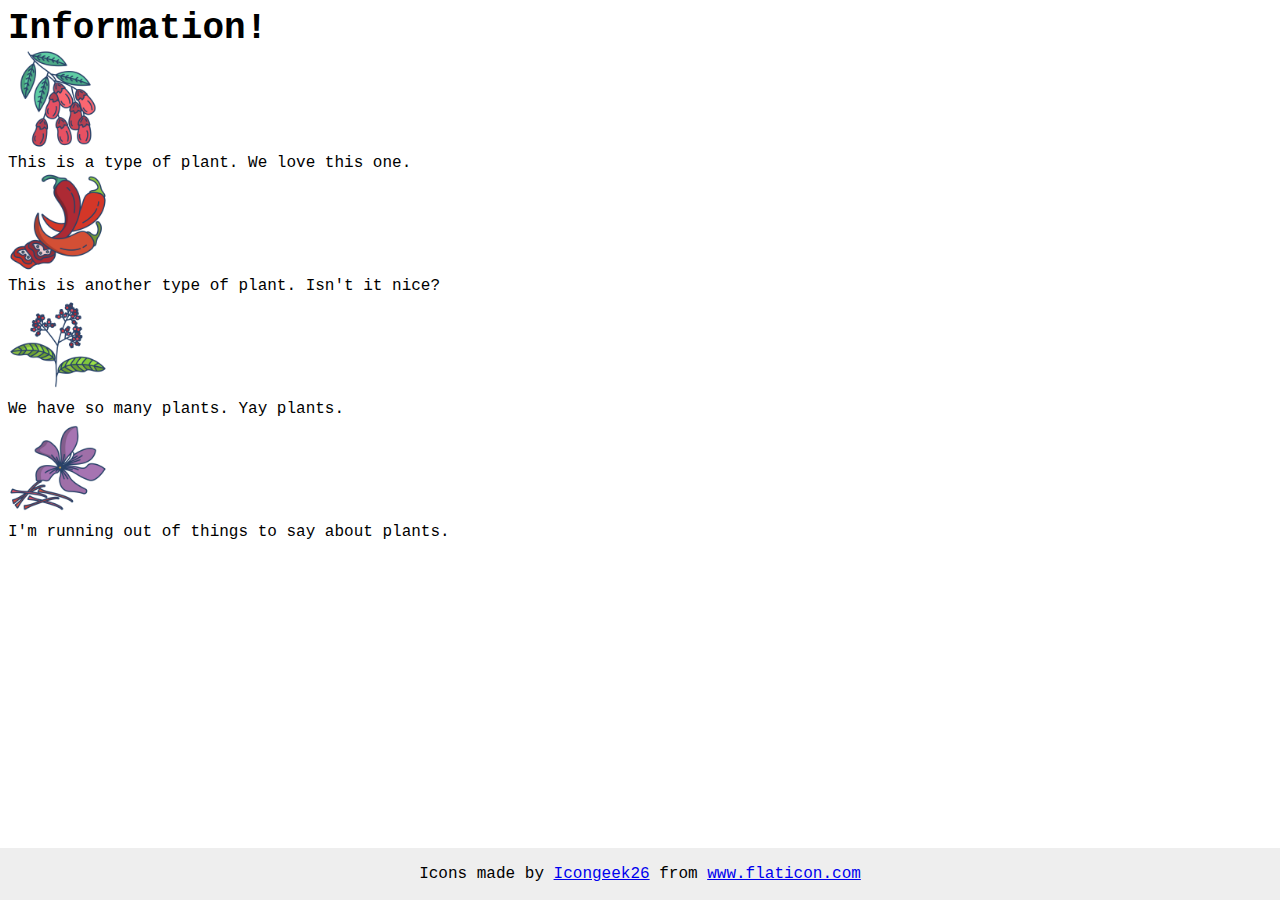
==== 04-flex-information/index.html @ 43e89343 "committed" ====
<!DOCTYPE html>
<html lang="en">
  <head>
    <meta charset="UTF-8">
    <meta http-equiv="X-UA-Compatible" content="IE=edge">
    <meta name="viewport" content="width=device-width, initial-scale=1.0">
    <title>Information</title>
    <link rel="stylesheet" href="style.css">
  </head>
  <body>
    <div class="title">Information!</div>

    <img src="./images/barberry.png" alt="barberry">
    <div class="text">This is a type of plant. We love this one.</div>

    <img src="./images/chilli.png" alt="chili">
    <div class="text">This is another type of plant. Isn't it nice?</div>

    <img src="./images/pepper.png" alt="pepper">
    <div class="text">We have so many plants. Yay plants.</div>

    <img src="./images/saffron.png" alt="saffron">
    <div class="text">I'm running out of things to say about plants.</div>

    <!-- disregard this section, it's here to give attribution to the creator of these icons -->
    <div class="footer">
      <div>Icons made by <a href="https://www.flaticon.com/authors/icongeek26" title="Icongeek26">Icongeek26</a> from <a href="https://www.flaticon.com/" title="Flaticon">www.flaticon.com</a></div>
    </div>
  </body>
</html>
---- 04-flex-information/style.css ----
body {
  font-family: 'Courier New', Courier, monospace;
}

img {
  width: 100px;
  height: 100px;
}

.title {
  font-size: 36px;
  font-weight: 900;
}

/* do not edit this footer */
.footer {
  position: fixed;
  bottom: 0;
  left: 0;
  right: 0;
  height: 52px;
  display: flex;
  align-items: center;
  justify-content: center;
  background: #eee;
}
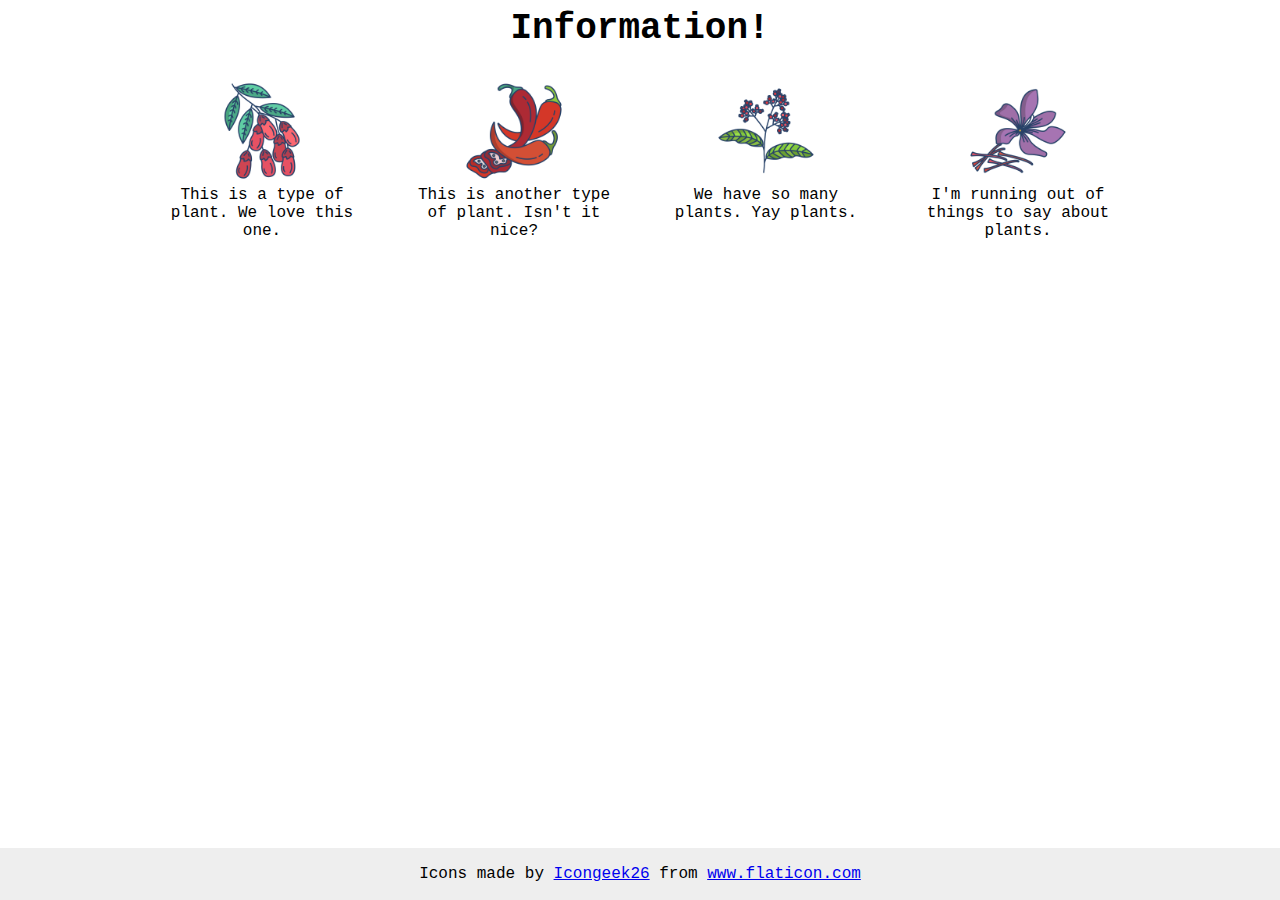
==== commit d32c8802: "fgtdg" ====
--- a/04-flex-information/index.html
+++ b/04-flex-information/index.html
@@ -1,30 +1,41 @@
 <!DOCTYPE html>
 <html lang="en">
-  <head>
-    <meta charset="UTF-8">
-    <meta http-equiv="X-UA-Compatible" content="IE=edge">
-    <meta name="viewport" content="width=device-width, initial-scale=1.0">
-    <title>Information</title>
-    <link rel="stylesheet" href="style.css">
-  </head>
-  <body>
-    <div class="title">Information!</div>
 
-    <img src="./images/barberry.png" alt="barberry">
-    <div class="text">This is a type of plant. We love this one.</div>
+<head>
+  <meta charset="UTF-8">
+  <meta http-equiv="X-UA-Compatible" content="IE=edge">
+  <meta name="viewport" content="width=device-width, initial-scale=1.0">
+  <title>Information</title>
+  <link rel="stylesheet" href="style.css">
+</head>
 
-    <img src="./images/chilli.png" alt="chili">
-    <div class="text">This is another type of plant. Isn't it nice?</div>
+<body>
+  <div class="title">Information!</div>
+  
+  <div class="items">
+    <div class="item">
+      <img src="./images/barberry.png" alt="barberry">
+      <div class="text">This is a type of plant. We love this one.</div>
+    </div>
+    <div class="item">
+      <img src="./images/chilli.png" alt="chili">
+      <div class="text">This is another type of plant. Isn't it nice?</div>
+    </div>
+    <div class="item">
+      <img src="./images/pepper.png" alt="pepper">
+      <div class="text">We have so many plants. Yay plants.</div>
+    </div>
+    <div class="item">
+      <img src="./images/saffron.png" alt="saffron">
+      <div class="text">I'm running out of things to say about plants.</div>
+    </div>
+  </div>
 
-    <img src="./images/pepper.png" alt="pepper">
-    <div class="text">We have so many plants. Yay plants.</div>
+  <!-- disregard this section, it's here to give attribution to the creator of these icons -->
+  <div class="footer">
+    <div>Icons made by <a href="https://www.flaticon.com/authors/icongeek26" title="Icongeek26">Icongeek26</a> from <a
+        href="https://www.flaticon.com/" title="Flaticon">www.flaticon.com</a></div>
+  </div>
+</body>
 
-    <img src="./images/saffron.png" alt="saffron">
-    <div class="text">I'm running out of things to say about plants.</div>
-
-    <!-- disregard this section, it's here to give attribution to the creator of these icons -->
-    <div class="footer">
-      <div>Icons made by <a href="https://www.flaticon.com/authors/icongeek26" title="Icongeek26">Icongeek26</a> from <a href="https://www.flaticon.com/" title="Flaticon">www.flaticon.com</a></div>
-    </div>
-  </body>
 </html>--- a/04-flex-information/style.css
+++ b/04-flex-information/style.css
@@ -1,5 +1,6 @@
 body {
   font-family: 'Courier New', Courier, monospace;
+  text-align: center;
 }
 
 img {
@@ -10,6 +11,17 @@
 .title {
   font-size: 36px;
   font-weight: 900;
+  margin-bottom: 32px;
+}
+
+.items {
+  display: flex; 
+  justify-content: center;
+  gap: 52px;
+}
+
+.item {
+  width: 200px;
 }
 
 /* do not edit this footer */
